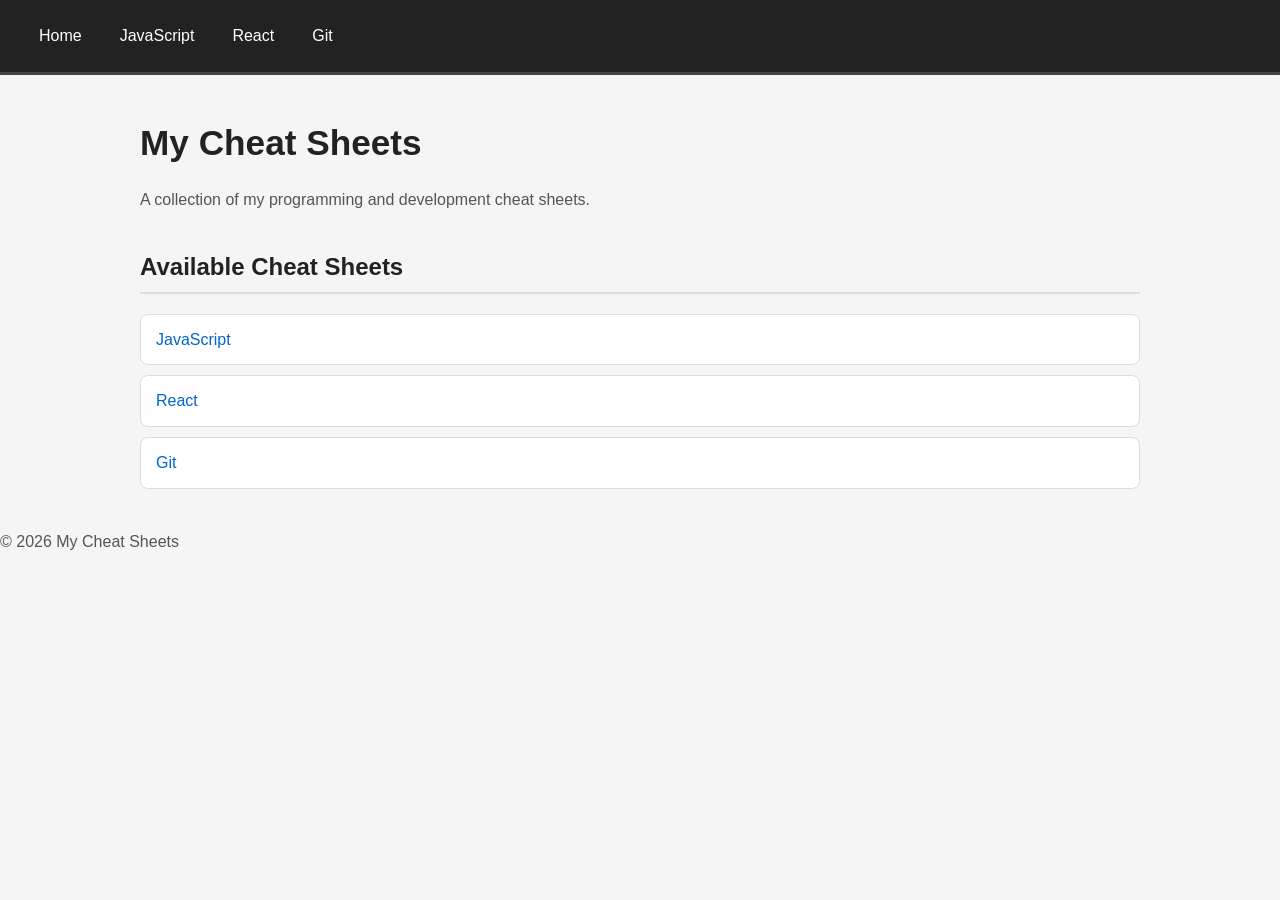
==== index.html @ 396e8478 "Initial commit: Cheat Sheets website" ====
<!DOCTYPE html>
<html lang="en">
<head>
    <meta charset="UTF-8">
    <meta name="viewport" content="width=device-width, initial-scale=1.0">

    <title>My Cheat Sheets</title>

    <link rel="stylesheet" href="style.css">
</head>

<body>

    <!-- Navbar will be inserted here -->
    <div id="navbar"></div>

    <main>
        <h1>My Cheat Sheets</h1>

        <p>
            A collection of my programming and development cheat sheets.
        </p>

        <h2>Available Cheat Sheets</h2>

        <ul>
            <li><a href="javascript.html">JavaScript</a></li>
            <li><a href="react.html">React</a></li>
            <li><a href="git.html">Git</a></li>
        </ul>
    </main>

    <footer>
    <p>© 2026 My Cheat Sheets</p>
    </footer>

    <script src="script.js"></script>
</body>
</html>
---- style.css ----
/* =========================
   Global
   ========================= */

* {
    box-sizing: border-box;
}

html {
    scroll-behavior: smooth;
}

body {
    margin: 0;
    font-family: Arial, Helvetica, sans-serif;
    background: #f5f5f5;
    color: #222;
    line-height: 1.6;
}


/* =========================
   Navbar
   ========================= */
#navbar {
    position: sticky;
    top: 0;
    z-index: 9999;
}

nav {
    display: flex;
    align-items: center;
    gap: 10px;

    padding: 15px 25px;

    background: #222;
    border-bottom: 3px solid #444;

 /*   position: sticky;
    top: 0px;
    z-index: 1000;*/
}

nav a {
    color: white;
    text-decoration: none;

    padding: 8px 14px;

    border-radius: 6px;

    transition: background 0.2s ease;
}

nav a:hover {
    background: #444;
}


/* =========================
   Main Content
   ========================= */

main {
    width: min(100% - 30px, 1000px);

    margin: 40px auto;
}

h1 {
    font-size: 2.2rem;
    margin-bottom: 10px;
}

h2 {
    margin-top: 35px;
    padding-bottom: 6px;

    border-bottom: 2px solid #ddd;
}

p {
    color: #555;
}


/* =========================
   Links
   ========================= */

a {
    color: #0066cc;
}

main a {
    text-decoration: none;
}

main a:hover {
    text-decoration: underline;
}


/* =========================
   Cheat Sheet List
   ========================= */

ul {
    padding-left: 0;
    list-style: none;
}

li {
    margin: 10px 0;
}

li a {
    display: block;

    padding: 12px 15px;

    background: white;
    border: 1px solid #ddd;
    border-radius: 8px;

    transition: transform 0.15s ease,
                box-shadow 0.15s ease;
}

li a:hover {
    transform: translateY(-2px);

    text-decoration: none;

    box-shadow: 0 4px 10px rgba(0, 0, 0, 0.08);
}


/* =========================
   Code Blocks
   ========================= */

pre {
    overflow-x: auto;

    margin: 15px 0;

    padding: 18px;

    background: #1e1e1e;
    color: #f5f5f5;

    border-radius: 8px;

    border: 1px solid #333;

    font-family: Consolas, Monaco, "Courier New", monospace;

    font-size: 14px;

    line-height: 1.5;

    box-shadow: 0 3px 8px rgba(0, 0, 0, 0.12);
}

code {
    font-family: inherit;
}


/* =========================
   Mobile
   ========================= */

@media (max-width: 600px) {


    nav {
        padding: 10px;

        gap: 5px;

        overflow-x: auto;

        white-space: nowrap;
    }

    nav a {
        padding: 7px 10px;

        font-size: 14px;
    }

    main {
        width: calc(100% - 20px);

        margin: 25px auto;
    }

    h1 {
        font-size: 1.8rem;
    }

    h2 {
        font-size: 1.3rem;
    }

    pre {
        padding: 12px;

        font-size: 13px;

        border-radius: 6px;
    }
}
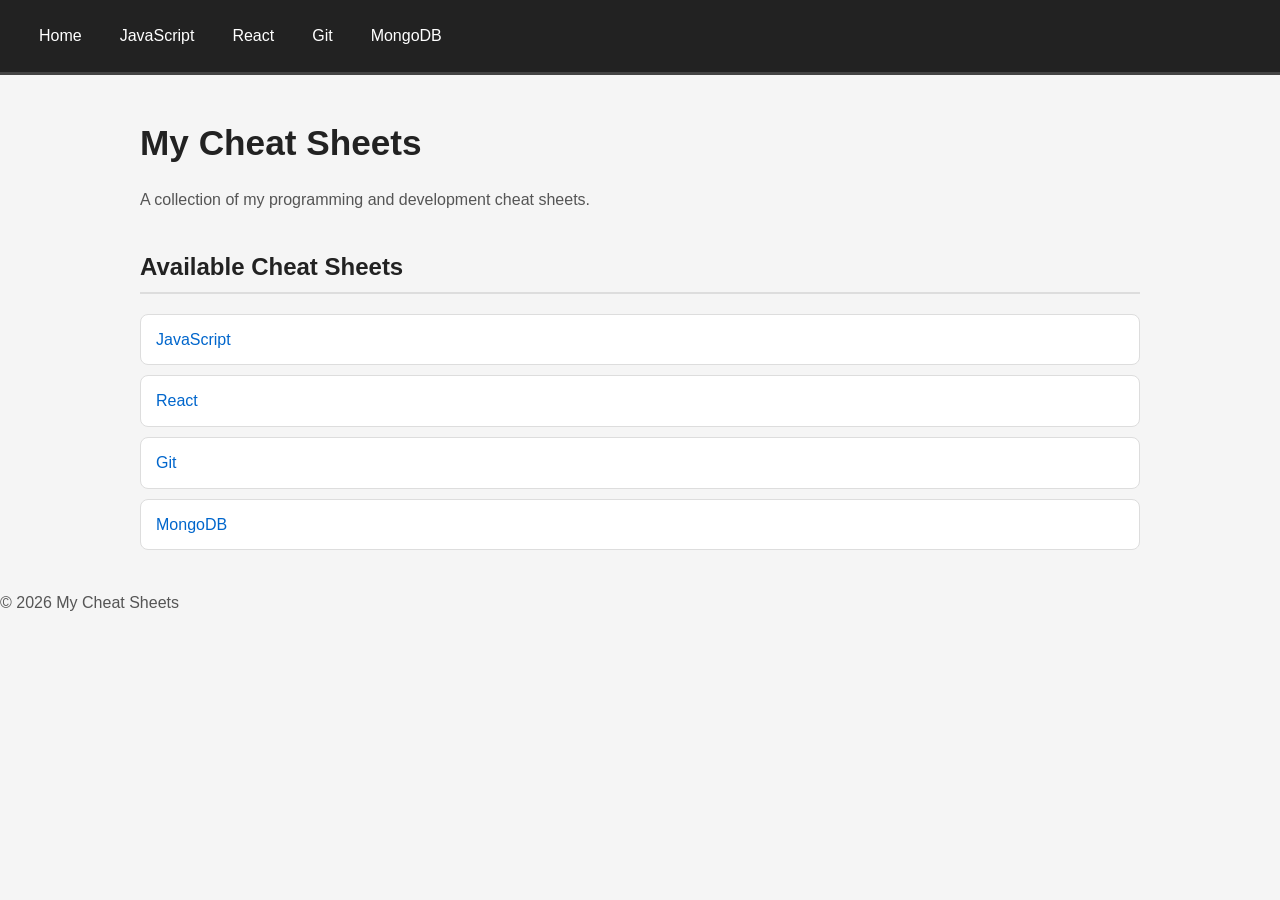
==== commit 305f31dd: "mongodb cheat sheet added" ====
--- a/index.html
+++ b/index.html
@@ -27,6 +27,7 @@
             <li><a href="javascript.html">JavaScript</a></li>
             <li><a href="react.html">React</a></li>
             <li><a href="git.html">Git</a></li>
+	    <li><a href="mongodb.html">MongoDB</a></li>
         </ul>
     </main>
 
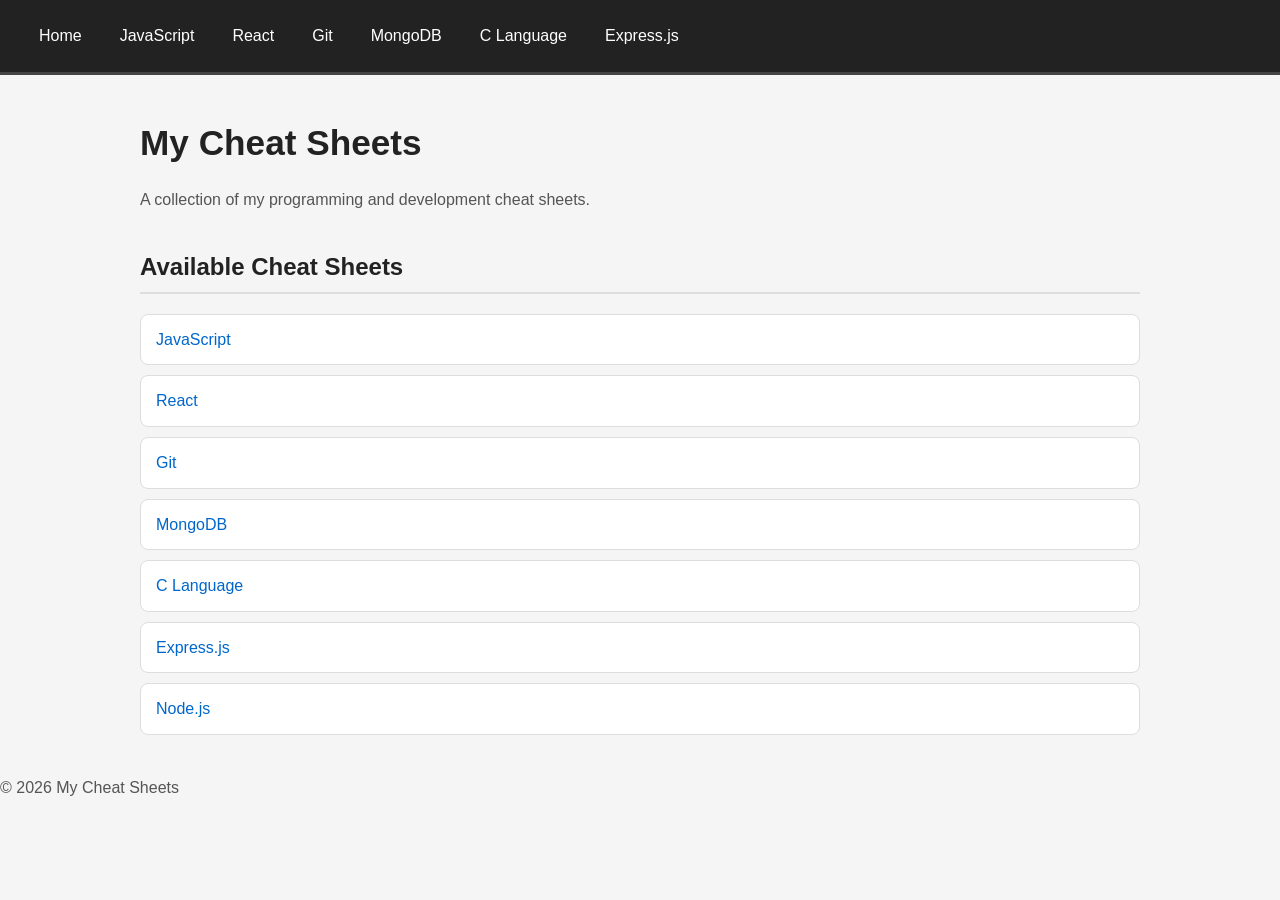
==== commit 218a553d: "Add new cheat sheets and improve explanations across all cheat sheets - Add new cheat sheets for C, " ====
--- a/index.html
+++ b/index.html
@@ -28,6 +28,9 @@
             <li><a href="react.html">React</a></li>
             <li><a href="git.html">Git</a></li>
 	    <li><a href="mongodb.html">MongoDB</a></li>
+	    <li><a href="c.html">C Language</a></li>
+	    <li><a href="express.html">Express.js</a></li>
+	    <li><a href="node.html">Node.js</a></li>
         </ul>
     </main>
 
--- a/style.css
+++ b/style.css
@@ -37,6 +37,8 @@
 
     background: #222;
     border-bottom: 3px solid #444;
+    
+    overflow-x:scroll;
 
  /*   position: sticky;
     top: 0px;
@@ -215,3 +217,4 @@
         border-radius: 6px;
     }
 }
+
